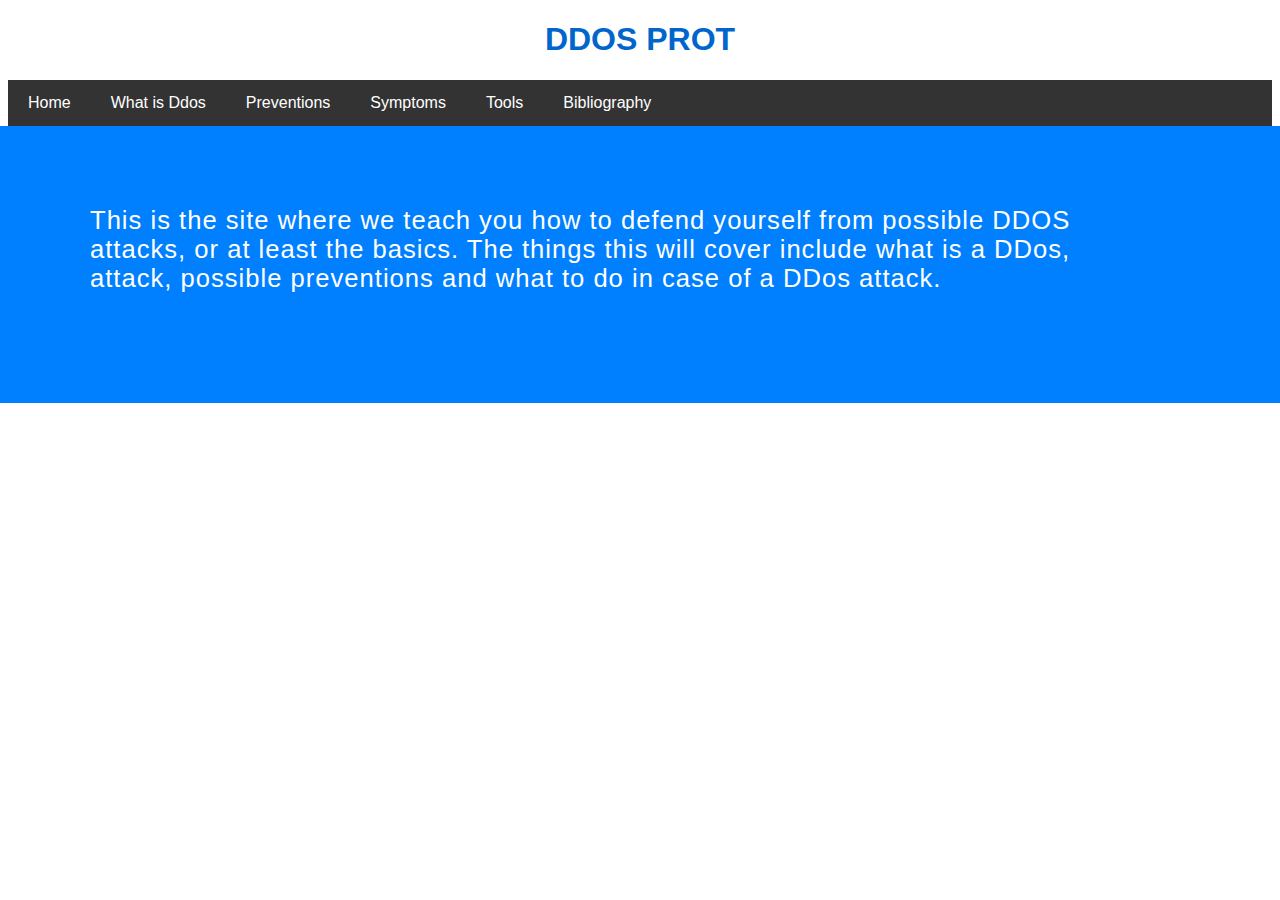
==== index.html @ 6f8840ef "You have updated the Website. L33T M8" ====
<!DOCTYPE html>
<html>
<head>
  <link rel="stylesheet" href="styles.css">
</head>
<body>
<h1>DDOS PROT</h1>
<ul>
  <li><a href="index.html">Home</a></li>
  <li><a href="Second Page.html">What is Ddos</a></li>
  <li><a href="Third Page.html">Preventions</a></li>
  <li><a href="Fourth Page.html">Symptoms</a></li>
  <li><a href="Fifth Page.html">Tools</a></li>
  <li><a href="Bibliography.html">Bibliography</a></li>
</ul>
<p>This is the site where we teach you how to defend yourself from possible DDOS attacks, or at least the basics. The things this will cover include what is a DDos, attack, possible preventions and what to do in case of a DDos attack.</p>

</body>
</html>
---- styles.css ----
body {


}
h1 {
    text-align: center;
    color: #0066cc;
    font-family: sans-serif;

}

ul {
    list-style-type: none;
    margin: 0;
    padding: 0;
    overflow: hidden;
    background-color: #333;
}

li {
    float: left;
}

li a {
    display: block;
    color: white;
    text-align: center;
    padding: 14px 20px;
    text-decoration: none;
    font-family: sans-serif;
}

li a:hover {
    background-color: #111;
}

h2 {
  text-align: center;
  font-family: sans-serif;

}

p {
    margin-top: 0px;
    margin-left: -8px;
    margin-right: -8px;
    color: white;
    text-align: left;
    letter-spacing: 1px;
    font-size: 1.6em;
    font-family: "Arial", sans-serif;
    padding-top: 80px;
    padding-right: 200px;
    padding-bottom: 110px;
    padding-left: 90px;
    background-color: #0080ff

}
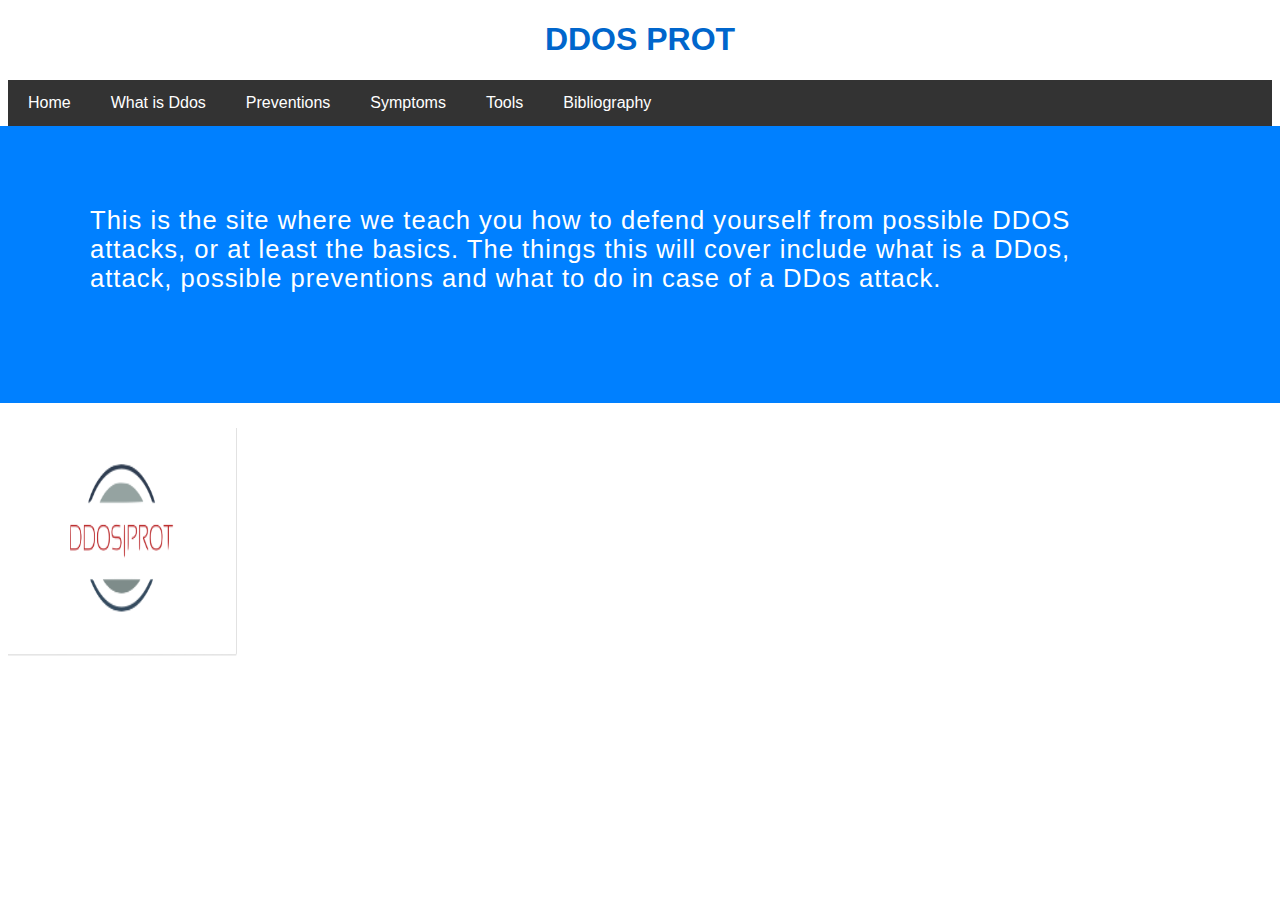
==== commit d1a819e3: "Update index.html" ====
--- a/index.html
+++ b/index.html
@@ -14,6 +14,8 @@
   <li><a href="Bibliography.html">Bibliography</a></li>
 </ul>
 <p>This is the site where we teach you how to defend yourself from possible DDOS attacks, or at least the basics. The things this will cover include what is a DDos, attack, possible preventions and what to do in case of a DDos attack.</p>
+<img src="Logo.png" alt="Logo" style="width:230px;height:230px;">
+
 
 </body>
 </html>
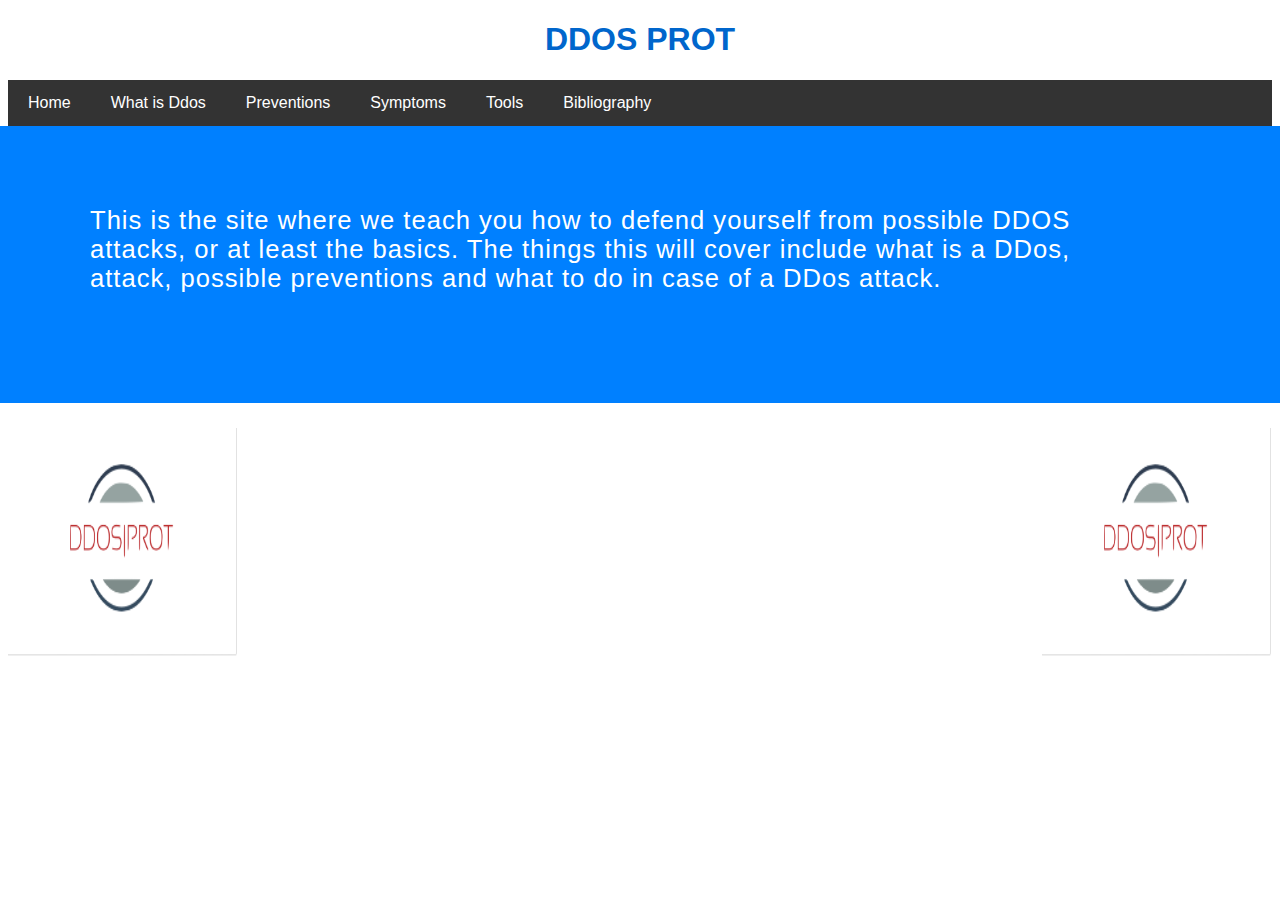
==== commit a53f38f8: "Update index.html" ====
--- a/index.html
+++ b/index.html
@@ -14,8 +14,10 @@
   <li><a href="Bibliography.html">Bibliography</a></li>
 </ul>
 <p>This is the site where we teach you how to defend yourself from possible DDOS attacks, or at least the basics. The things this will cover include what is a DDos, attack, possible preventions and what to do in case of a DDos attack.</p>
-<img src="Logo.png" alt="Logo" style="width:230px;height:230px;">
-
+<p2><img src="Logo.png" alt="Logo" style="width:230px;height:230px;">
+    <img src="Logo.png" alt="Logo" style="float:right;width:230px;height:230px;">  
+</p2>
+ 
 
 </body>
 </html>
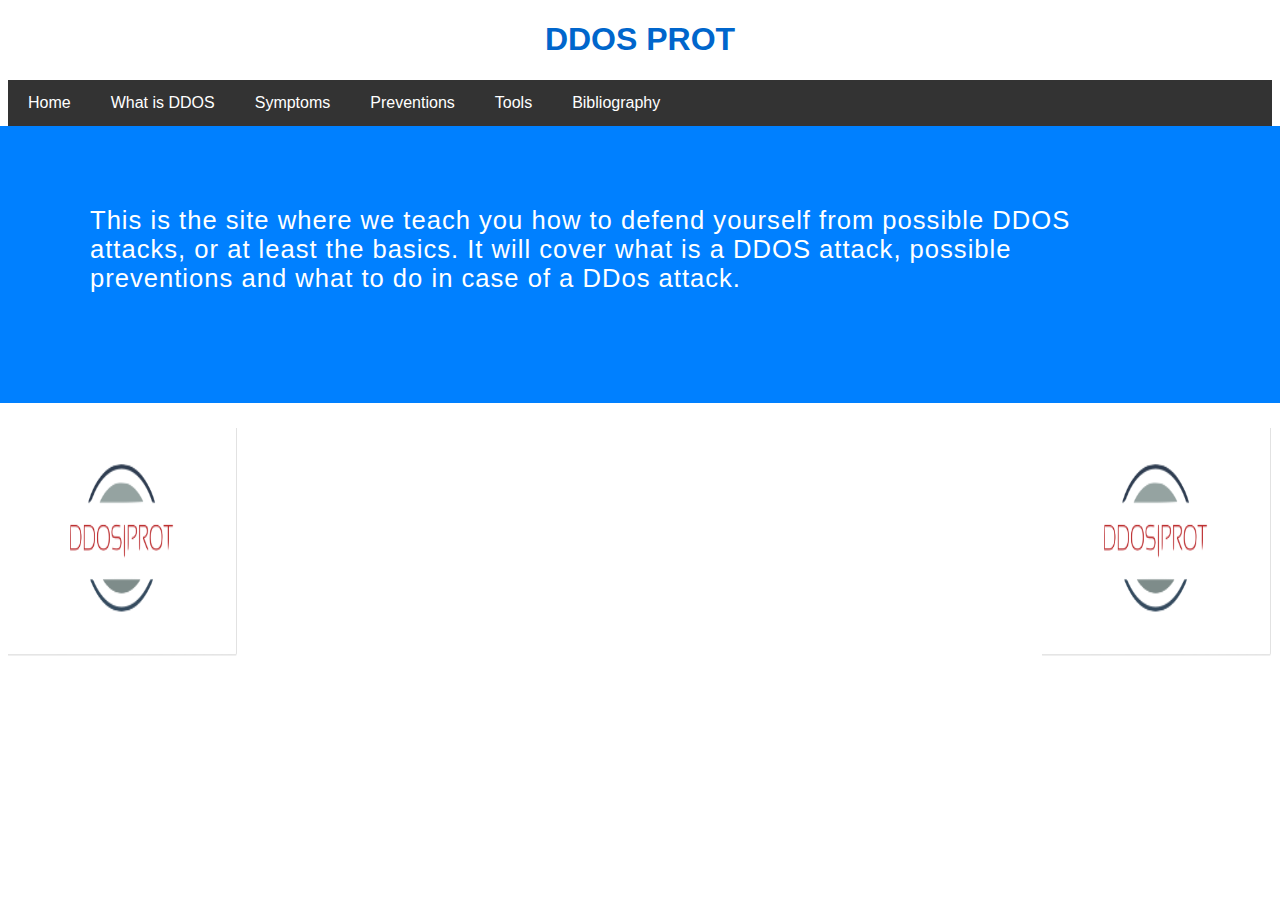
==== commit d99a9b8d: "Update index.html" ====
--- a/index.html
+++ b/index.html
@@ -7,13 +7,13 @@
 <h1>DDOS PROT</h1>
 <ul>
   <li><a href="index.html">Home</a></li>
-  <li><a href="Second Page.html">What is Ddos</a></li>
+  <li><a href="Second Page.html">What is DDOS</a></li>
+  <li><a href="Fourth Page.html">Symptoms</a></li>
   <li><a href="Third Page.html">Preventions</a></li>
-  <li><a href="Fourth Page.html">Symptoms</a></li>
   <li><a href="Fifth Page.html">Tools</a></li>
   <li><a href="Bibliography.html">Bibliography</a></li>
 </ul>
-<p>This is the site where we teach you how to defend yourself from possible DDOS attacks, or at least the basics. The things this will cover include what is a DDos, attack, possible preventions and what to do in case of a DDos attack.</p>
+<p>This is the site where we teach you how to defend yourself from possible DDOS attacks, or at least the basics. It will cover what is a DDOS attack, possible preventions and what to do in case of a DDos attack.</p>
 <p2><img src="Logo.png" alt="Logo" style="width:230px;height:230px;">
     <img src="Logo.png" alt="Logo" style="float:right;width:230px;height:230px;">  
 </p2>
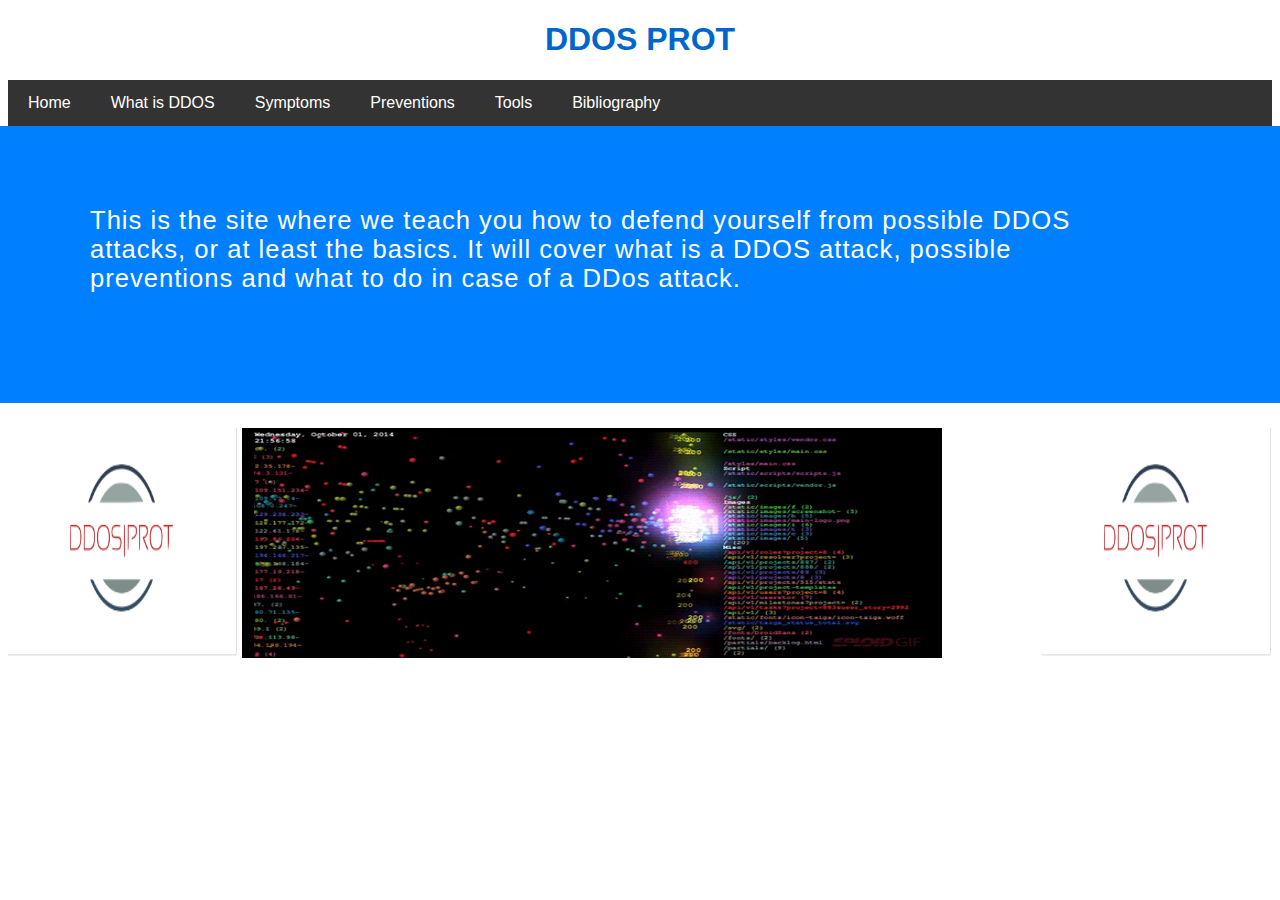
==== commit 7032eb08: "Update index.html" ====
--- a/index.html
+++ b/index.html
@@ -15,7 +15,8 @@
 </ul>
 <p>This is the site where we teach you how to defend yourself from possible DDOS attacks, or at least the basics. It will cover what is a DDOS attack, possible preventions and what to do in case of a DDos attack.</p>
 <p2><img src="Logo.png" alt="Logo" style="width:230px;height:230px;">
-    <img src="Logo.png" alt="Logo" style="float:right;width:230px;height:230px;">  
+    <img src="Logo.png" alt="Logo" style="float:right;width:230px;height:230px;">
+    <img src="DDOS.gif" alt="Animation" style="width:700px;height:230px;">
 </p2>
  
 
